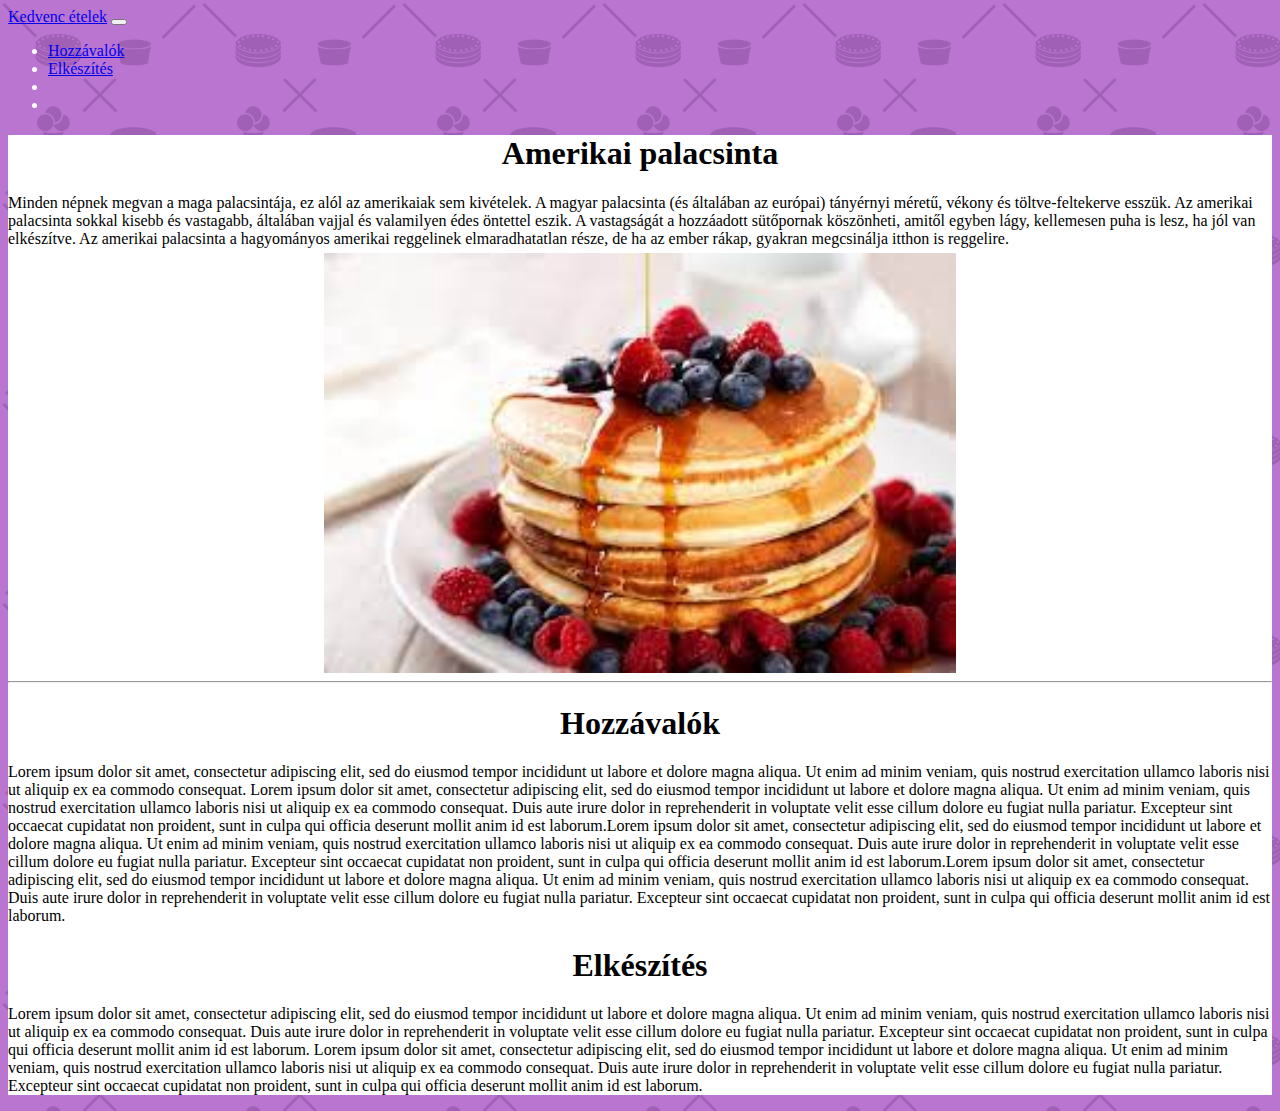
==== ikt projekt/amerikaipalacsinta.html @ d951d44f "Elkészítés + Hozzávalók minta" ====
<!DOCTYPE html>
<html lang="hu">
<head>
    <meta charset="UTF-8">
    <meta name="viewport" content="width=device-width, initial-scale=1.0">
    <link href="https://cdn.jsdelivr.net/npm/bootstrap@5.3.1/dist/css/bootstrap.min.css" rel="stylesheet" integrity="sha384-4bw+/aepP/YC94hEpVNVgiZdgIC5+VKNBQNGCHeKRQN+PtmoHDEXuppvnDJzQIu9" crossorigin="anonymous">
    <script src="https://cdn.jsdelivr.net/npm/bootstrap@5.3.1/dist/js/bootstrap.bundle.min.js" integrity="sha384-HwwvtgBNo3bZJJLYd8oVXjrBZt8cqVSpeBNS5n7C8IVInixGAoxmnlMuBnhbgrkm" crossorigin="anonymous"></script>
    <script src="script.js"></script>
    <link rel="stylesheet" href="style.css">
    <title>Amerikai palacsinta</title>
</head>
<body>
    <nav class="navbar navbar-expand-lg navbar-light bg-light">
        <a class="navbar-brand" href="#">Kedvenc ételek</a>
        <button class="navbar-toggler" type="button" data-toggle="collapse" data-target="#navbarNav" aria-controls="navbarNav" aria-expanded="false" aria-label="Toggle navigation">
          <span class="navbar-toggler-icon"></span>
        </button>
        <div class="collapse navbar-collapse" id="navbarNav">
          <ul class="navbar-nav">
            <li class="nav-item active">
              <a class="nav-link" href="#hozzavalo">Hozzávalók</a>
            </li>
            <li class="nav-item">
              <a class="nav-link" href="#elkeszites">Elkészítés</a>
            </li>
            <li class="nav-item">
              <a class="nav-link" href="#"></a>
            </li>
            <li class="nav-item">
              <a class="nav-link disabled" href="#"></a>
            </li>
          </ul>
        </div>
      </nav>

    <div class="container-lg" id="main">
        <div class="row">
            <h1>Amerikai palacsinta</h1>
        </div>
        <div class="row">
            <div class="col-sm-12 col-lg-6">
                Minden népnek megvan a maga palacsintája, ez alól az amerikaiak sem kivételek. A magyar palacsinta (és általában az európai) tányérnyi méretű, vékony és töltve-feltekerve esszük. Az amerikai palacsinta sokkal kisebb és vastagabb, általában vajjal és valamilyen édes öntettel eszik. A vastagságát a hozzáadott sütőpornak köszönheti, amitől egyben lágy, kellemesen puha is lesz, ha jól van elkészítve. Az amerikai palacsinta a hagyományos amerikai reggelinek elmaradhatatlan része, de ha az ember rákap, gyakran megcsinálja itthon is reggelire.
            </div>
            <div class="col-sm-12 col-lg-6">
                <img class="img-fluid" src="./img/amerikaipalacsinta.jpeg" alt="Amerikai palacsinta">
            </div>
        </div>
        <hr>
        <div class="row">
          <div class="col-6">
            <h1 id="hozzavalo">Hozzávalók</h1>
            <p>
              Lorem ipsum dolor sit amet, consectetur adipiscing elit, sed do eiusmod tempor incididunt ut labore et dolore magna aliqua. Ut enim ad minim veniam, quis nostrud exercitation ullamco laboris nisi ut aliquip ex ea commodo consequat. Lorem ipsum dolor sit amet, consectetur adipiscing elit, sed do eiusmod tempor incididunt ut labore et dolore magna aliqua. Ut enim ad minim veniam, quis nostrud exercitation ullamco laboris nisi ut aliquip ex ea commodo consequat. Duis aute irure dolor in reprehenderit in voluptate velit esse cillum dolore eu fugiat nulla pariatur. Excepteur sint occaecat cupidatat non proident, sunt in culpa qui officia deserunt mollit anim id est laborum.Lorem ipsum dolor sit amet, consectetur adipiscing elit, sed do eiusmod tempor incididunt ut labore et dolore magna aliqua. Ut enim ad minim veniam, quis nostrud exercitation ullamco laboris nisi ut aliquip ex ea commodo consequat. Duis aute irure dolor in reprehenderit in voluptate velit esse cillum dolore eu fugiat nulla pariatur. Excepteur sint occaecat cupidatat non proident, sunt in culpa qui officia deserunt mollit anim id est laborum.Lorem ipsum dolor sit amet, consectetur adipiscing elit, sed do eiusmod tempor incididunt ut labore et dolore magna aliqua. Ut enim ad minim veniam, quis nostrud exercitation ullamco laboris nisi ut aliquip ex ea commodo consequat. Duis aute irure dolor in reprehenderit in voluptate velit esse cillum dolore eu fugiat nulla pariatur. Excepteur sint occaecat cupidatat non proident, sunt in culpa qui officia deserunt mollit anim id est laborum.
            </p>
          </div>
          <div class="col-6">
            <h1 id="elkeszites">Elkészítés</h1>
            <p>
              Lorem ipsum dolor sit amet, consectetur adipiscing elit, sed do eiusmod tempor incididunt ut labore et dolore magna aliqua. Ut enim ad minim veniam, quis nostrud exercitation ullamco laboris nisi ut aliquip ex ea commodo consequat. Duis aute irure dolor in reprehenderit in voluptate velit esse cillum dolore eu fugiat nulla pariatur. Excepteur sint occaecat cupidatat non proident, sunt in culpa qui officia deserunt mollit anim id est laborum. Lorem ipsum dolor sit amet, consectetur adipiscing elit, sed do eiusmod tempor incididunt ut labore et dolore magna aliqua. Ut enim ad minim veniam, quis nostrud exercitation ullamco laboris nisi ut aliquip ex ea commodo consequat. Duis aute irure dolor in reprehenderit in voluptate velit esse cillum dolore eu fugiat nulla pariatur. Excepteur sint occaecat cupidatat non proident, sunt in culpa qui officia deserunt mollit anim id est laborum.
            </p>
          </div>
        </div>
    </div>
</body>
</html>
---- ikt projekt/style.css ----
body{
  background-image: url(img/hatter.png);
  background-repeat: repeat;
  background-size: 200px;
}
#kep{
  height: 500px;
  width: 100%;
  background-image: url(img/desszertek.png);
  background-size: cover;
}
#main{
  background-color: white;
}
img{
  height: 50%;
  width: 50%;
  display: block;
  margin: 5px auto 5px auto;
}
h1{
  text-align: center;
}
nav{
  color: white;
}
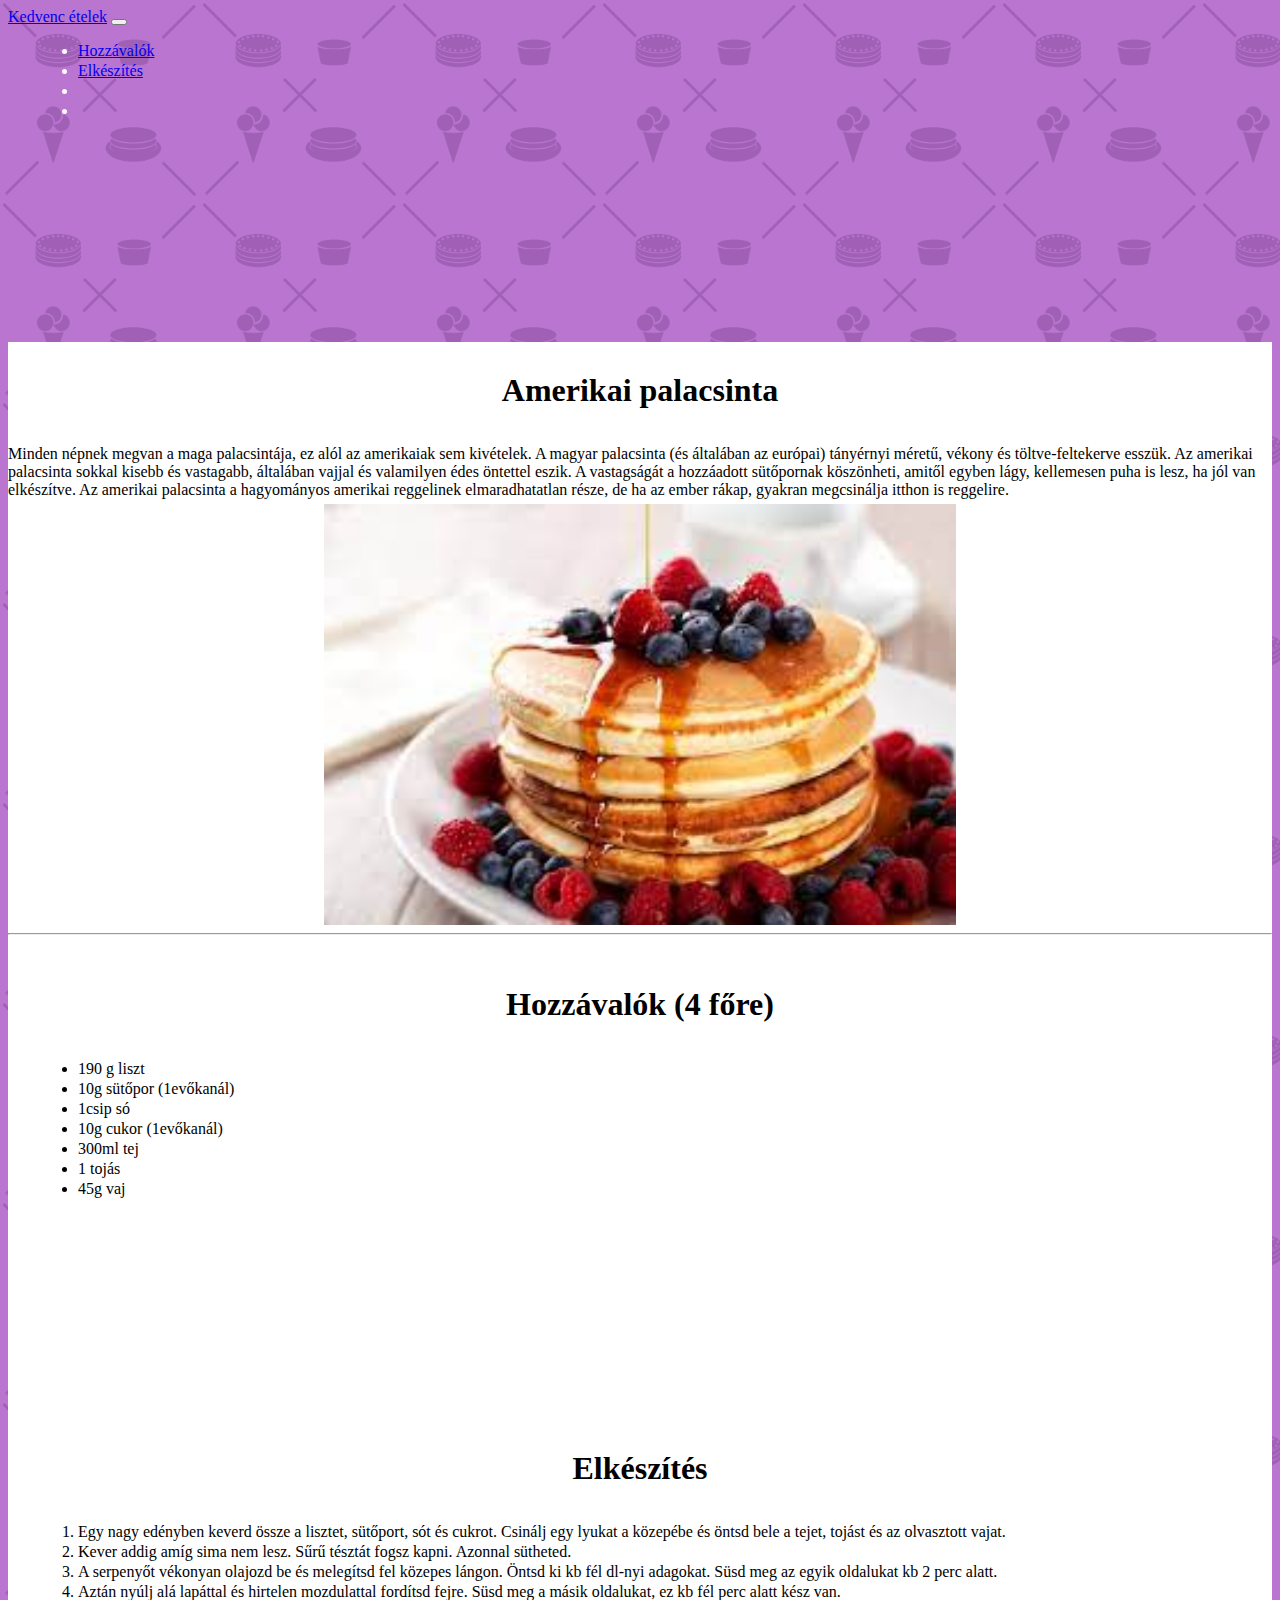
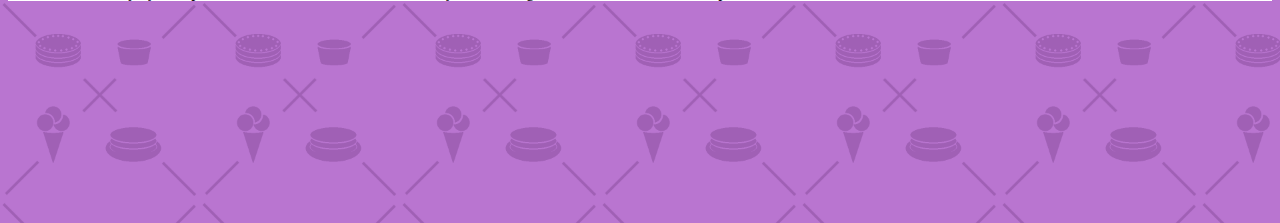
==== commit 79ad7b4f: "Somlói galuska, amerikai palacsinta szöveg" ====
--- a/ikt projekt/amerikaipalacsinta.html
+++ b/ikt projekt/amerikaipalacsinta.html
@@ -10,8 +10,8 @@
     <title>Amerikai palacsinta</title>
 </head>
 <body>
-    <nav class="navbar navbar-expand-lg navbar-light bg-light">
-        <a class="navbar-brand" href="#">Kedvenc ételek</a>
+    <nav class="navbar navbar-expand-lg navbar-dark bg-dark">
+        <a class="navbar-brand" href="./index.html">Kedvenc ételek</a>
         <button class="navbar-toggler" type="button" data-toggle="collapse" data-target="#navbarNav" aria-controls="navbarNav" aria-expanded="false" aria-label="Toggle navigation">
           <span class="navbar-toggler-icon"></span>
         </button>
@@ -48,15 +48,28 @@
         <hr>
         <div class="row">
           <div class="col-6">
-            <h1 id="hozzavalo">Hozzávalók</h1>
+            <h1 id="hozzavalo">Hozzávalók (4 főre)</h1>
             <p>
-              Lorem ipsum dolor sit amet, consectetur adipiscing elit, sed do eiusmod tempor incididunt ut labore et dolore magna aliqua. Ut enim ad minim veniam, quis nostrud exercitation ullamco laboris nisi ut aliquip ex ea commodo consequat. Lorem ipsum dolor sit amet, consectetur adipiscing elit, sed do eiusmod tempor incididunt ut labore et dolore magna aliqua. Ut enim ad minim veniam, quis nostrud exercitation ullamco laboris nisi ut aliquip ex ea commodo consequat. Duis aute irure dolor in reprehenderit in voluptate velit esse cillum dolore eu fugiat nulla pariatur. Excepteur sint occaecat cupidatat non proident, sunt in culpa qui officia deserunt mollit anim id est laborum.Lorem ipsum dolor sit amet, consectetur adipiscing elit, sed do eiusmod tempor incididunt ut labore et dolore magna aliqua. Ut enim ad minim veniam, quis nostrud exercitation ullamco laboris nisi ut aliquip ex ea commodo consequat. Duis aute irure dolor in reprehenderit in voluptate velit esse cillum dolore eu fugiat nulla pariatur. Excepteur sint occaecat cupidatat non proident, sunt in culpa qui officia deserunt mollit anim id est laborum.Lorem ipsum dolor sit amet, consectetur adipiscing elit, sed do eiusmod tempor incididunt ut labore et dolore magna aliqua. Ut enim ad minim veniam, quis nostrud exercitation ullamco laboris nisi ut aliquip ex ea commodo consequat. Duis aute irure dolor in reprehenderit in voluptate velit esse cillum dolore eu fugiat nulla pariatur. Excepteur sint occaecat cupidatat non proident, sunt in culpa qui officia deserunt mollit anim id est laborum.
+              <ul>
+                <li>190 g liszt</li>
+                <li>10g sütőpor (1evőkanál)</li>
+                <li>1csip só</li>
+                <li>10g cukor (1evőkanál)</li>
+                <li>300ml tej</li>
+                <li>1 tojás</li>
+                <li>45g vaj</li>
+              </ul>  
             </p>
           </div>
           <div class="col-6">
             <h1 id="elkeszites">Elkészítés</h1>
             <p>
-              Lorem ipsum dolor sit amet, consectetur adipiscing elit, sed do eiusmod tempor incididunt ut labore et dolore magna aliqua. Ut enim ad minim veniam, quis nostrud exercitation ullamco laboris nisi ut aliquip ex ea commodo consequat. Duis aute irure dolor in reprehenderit in voluptate velit esse cillum dolore eu fugiat nulla pariatur. Excepteur sint occaecat cupidatat non proident, sunt in culpa qui officia deserunt mollit anim id est laborum. Lorem ipsum dolor sit amet, consectetur adipiscing elit, sed do eiusmod tempor incididunt ut labore et dolore magna aliqua. Ut enim ad minim veniam, quis nostrud exercitation ullamco laboris nisi ut aliquip ex ea commodo consequat. Duis aute irure dolor in reprehenderit in voluptate velit esse cillum dolore eu fugiat nulla pariatur. Excepteur sint occaecat cupidatat non proident, sunt in culpa qui officia deserunt mollit anim id est laborum.
+              <ol>
+                <li>Egy nagy edényben keverd össze a lisztet, sütőport, sót és cukrot. Csinálj egy lyukat a közepébe és öntsd bele a tejet, tojást és az olvasztott vajat.</li>
+                <li>Kever addig amíg sima nem lesz. Sűrű tésztát fogsz kapni. Azonnal sütheted.</li>
+                <li>A serpenyőt vékonyan olajozd be és melegítsd fel közepes lángon. Öntsd ki kb fél dl-nyi adagokat. Süsd meg az egyik oldalukat kb 2 perc alatt.</li>
+                <li>Aztán nyúlj alá lapáttal és hirtelen mozdulattal fordítsd fejre. Süsd meg a másik oldalukat, ez kb fél perc alatt kész van.</li>
+              </ol>  
             </p>
           </div>
         </div>
--- a/ikt projekt/style.css
+++ b/ikt projekt/style.css
@@ -20,7 +20,21 @@
 }
 h1{
   text-align: center;
+  padding-top: 30px;
+  padding-bottom: 15px;
 }
 nav{
   color: white;
+}
+ul, ol{
+margin-left: 30px;
+margin-right: 30px;
+margin-bottom: 222px;
+}
+li{
+  margin-bottom: 2px;
+}
+
+h6{
+  font-weight: bold;
 }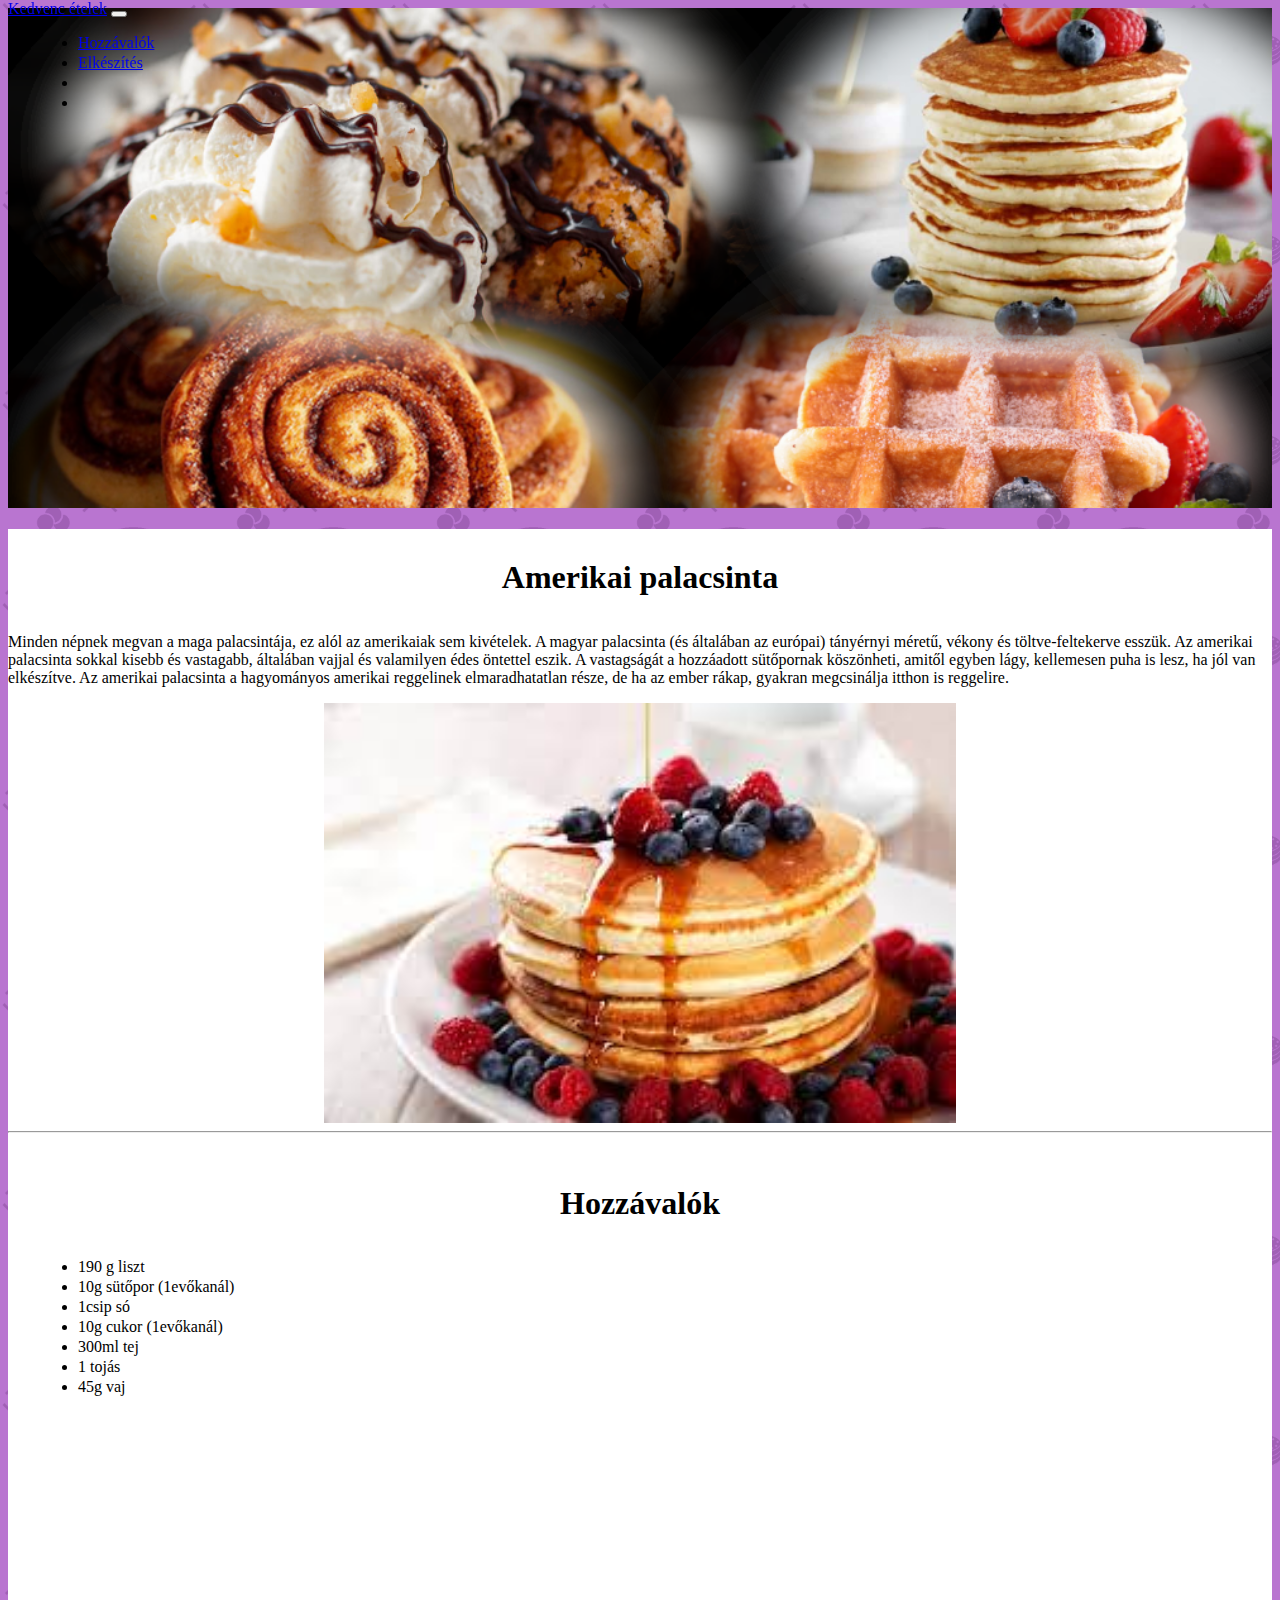
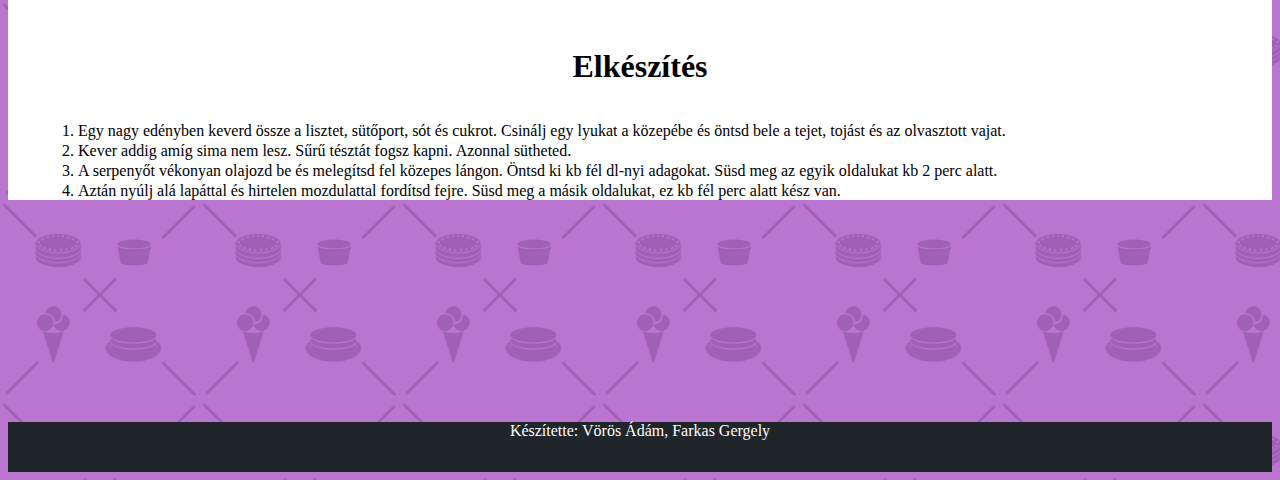
==== commit 077f50c1: "belga gofri, fahéjas csiga aloldalak befejezése" ====
--- a/ikt projekt/amerikaipalacsinta.html
+++ b/ikt projekt/amerikaipalacsinta.html
@@ -7,7 +7,7 @@
     <script src="https://cdn.jsdelivr.net/npm/bootstrap@5.3.1/dist/js/bootstrap.bundle.min.js" integrity="sha384-HwwvtgBNo3bZJJLYd8oVXjrBZt8cqVSpeBNS5n7C8IVInixGAoxmnlMuBnhbgrkm" crossorigin="anonymous"></script>
     <script src="script.js"></script>
     <link rel="stylesheet" href="style.css">
-    <title>Amerikai palacsinta</title>
+    <title>Fahéjas csiga</title>
 </head>
 <body>
     <nav class="navbar navbar-expand-lg navbar-dark bg-dark">
@@ -32,14 +32,14 @@
           </ul>
         </div>
       </nav>
-
-    <div class="container-lg" id="main">
+      <div id="kep"></div>
+      <div class="container-lg" id="main">
         <div class="row">
             <h1>Amerikai palacsinta</h1>
         </div>
         <div class="row">
             <div class="col-sm-12 col-lg-6">
-                Minden népnek megvan a maga palacsintája, ez alól az amerikaiak sem kivételek. A magyar palacsinta (és általában az európai) tányérnyi méretű, vékony és töltve-feltekerve esszük. Az amerikai palacsinta sokkal kisebb és vastagabb, általában vajjal és valamilyen édes öntettel eszik. A vastagságát a hozzáadott sütőpornak köszönheti, amitől egyben lágy, kellemesen puha is lesz, ha jól van elkészítve. Az amerikai palacsinta a hagyományos amerikai reggelinek elmaradhatatlan része, de ha az ember rákap, gyakran megcsinálja itthon is reggelire.
+                <p>Minden népnek megvan a maga palacsintája, ez alól az amerikaiak sem kivételek. A magyar palacsinta (és általában az európai) tányérnyi méretű, vékony és töltve-feltekerve esszük. Az amerikai palacsinta sokkal kisebb és vastagabb, általában vajjal és valamilyen édes öntettel eszik. A vastagságát a hozzáadott sütőpornak köszönheti, amitől egyben lágy, kellemesen puha is lesz, ha jól van elkészítve. Az amerikai palacsinta a hagyományos amerikai reggelinek elmaradhatatlan része, de ha az ember rákap, gyakran megcsinálja itthon is reggelire.</p>
             </div>
             <div class="col-sm-12 col-lg-6">
                 <img class="img-fluid" src="./img/amerikaipalacsinta.jpeg" alt="Amerikai palacsinta">
@@ -47,8 +47,8 @@
         </div>
         <hr>
         <div class="row">
-          <div class="col-6">
-            <h1 id="hozzavalo">Hozzávalók (4 főre)</h1>
+          <div class="col-sm-12 col-lg-6">
+            <h1 id="hozzavalo">Hozzávalók</h1>
             <p>
               <ul>
                 <li>190 g liszt</li>
@@ -58,21 +58,24 @@
                 <li>300ml tej</li>
                 <li>1 tojás</li>
                 <li>45g vaj</li>
-              </ul>  
+              </ul>
             </p>
           </div>
-          <div class="col-6">
+          <div class="col-sm-12 col-lg-6">
             <h1 id="elkeszites">Elkészítés</h1>
             <p>
-              <ol>
-                <li>Egy nagy edényben keverd össze a lisztet, sütőport, sót és cukrot. Csinálj egy lyukat a közepébe és öntsd bele a tejet, tojást és az olvasztott vajat.</li>
-                <li>Kever addig amíg sima nem lesz. Sűrű tésztát fogsz kapni. Azonnal sütheted.</li>
-                <li>A serpenyőt vékonyan olajozd be és melegítsd fel közepes lángon. Öntsd ki kb fél dl-nyi adagokat. Süsd meg az egyik oldalukat kb 2 perc alatt.</li>
-                <li>Aztán nyúlj alá lapáttal és hirtelen mozdulattal fordítsd fejre. Süsd meg a másik oldalukat, ez kb fél perc alatt kész van.</li>
-              </ol>  
+                <ol>
+                    <li>Egy nagy edényben keverd össze a lisztet, sütőport, sót és cukrot. Csinálj egy lyukat a közepébe és öntsd bele a tejet, tojást és az olvasztott vajat.</li>
+                    <li>Kever addig amíg sima nem lesz. Sűrű tésztát fogsz kapni. Azonnal sütheted.</li>
+                    <li>A serpenyőt vékonyan olajozd be és melegítsd fel közepes lángon. Öntsd ki kb fél dl-nyi adagokat. Süsd meg az egyik oldalukat kb 2 perc alatt.</li>
+                    <li>Aztán nyúlj alá lapáttal és hirtelen mozdulattal fordítsd fejre. Süsd meg a másik oldalukat, ez kb fél perc alatt kész van.</li>
+                </ol>
             </p>
           </div>
         </div>
     </div>
+    <div class="keszitette">
+        <p>Készítette: Vörös Ádám, Farkas Gergely</p>
+    </div>
 </body>
-</html>
+</html>--- a/ikt projekt/style.css
+++ b/ikt projekt/style.css
@@ -23,8 +23,10 @@
   padding-top: 30px;
   padding-bottom: 15px;
 }
-nav{
-  color: white;
+.navbar{
+  position: fixed;
+  top: 0;
+  width: 100%;
 }
 ul, ol{
 margin-left: 30px;
@@ -37,4 +39,11 @@
 
 h6{
   font-weight: bold;
+}
+.keszitette{
+  height: 50px;
+  width: 100%;
+  background-color: rgb(32, 37, 41);
+  color: white;
+  text-align: center;
 }